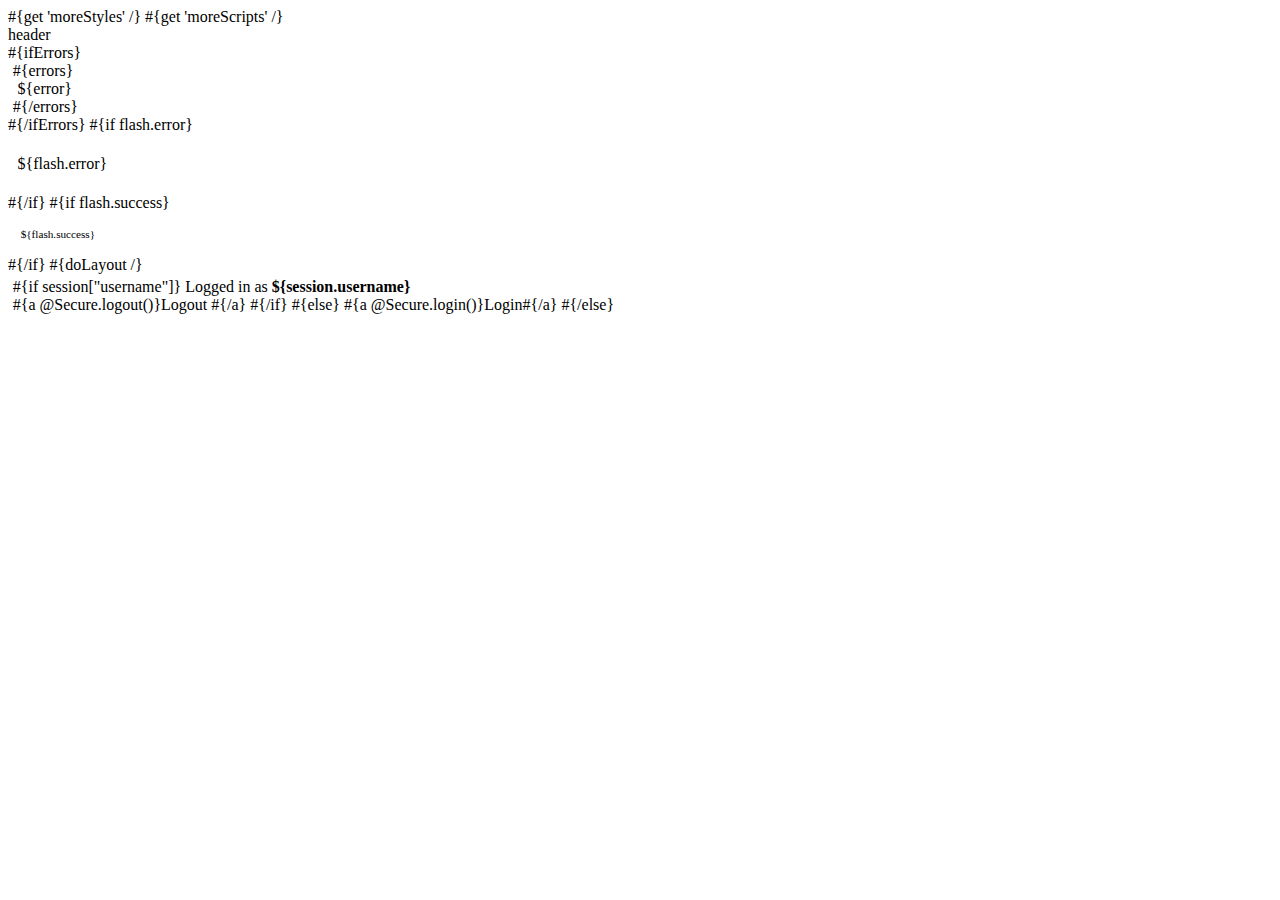
==== app/views/main.html @ b96bb5e7 "Initial import" ====
<!DOCTYPE html>

<html>
<head>
    <title>#{get 'title' /}</title>
    <meta charset="utf-8">
    <link rel="stylesheet" media="screen" href="@{'/public/stylesheets/main.css'}">
    <link rel="stylesheet" media="screen" href="@{'/public/stylesheets/sunny/jquery-ui-1.8.13.custom.css'}">
    #{get 'moreStyles' /}
    <link rel="shortcut icon" type="image/png" href="@{'/public/images/favicon.png'}">
    <!--<link rel="stylesheet" type="text/css" media="screen" href="@{'/public/stylesheets/play-pagination.css'}">-->
    <script src="@{'/public/javascripts/jquery-1.5.2.min.js'}" type="text/javascript" charset="utf-8"></script>
    <script src="@{'/public/javascripts/jquery-ui-1.8.13.custom.min.js'}" type="text/javascript"
            charset="utf-8"></script>
    <script src="@{'/public/javascripts/tweet.js'}" type="text/javascript" charset="utf-8"></script>
    #{get 'moreScripts' /}
</head>
<body class="ui-widget">
<div id="header">header</div>
<!-- #header end -->
<div id="content">

    #{ifErrors}
    <div class="ui-widget">
        <div style="padding: 0pt 0.3em;" class="ui-state-error ui-corner-all">
            #{errors}
            <div>
                <span style="float: left; margin-right: 0.3em; margin-top:0.3em;" class="ui-icon ui-icon-alert"></span>
                ${error}
            </div>

            #{/errors}
        </div>
    </div>
    #{/ifErrors}

    #{if flash.error}
    <div class="ui-widget">
        <div style="padding: 0.3em;" class="ui-state-error ui-corner-all">
            <p>
                <span style="float: left; margin-right: 0.3em; margin-top:0.3em;" class="ui-icon ui-icon-alert"></span>
                ${flash.error}
            </p>
        </div>
    </div>
    #{/if}
    #{if flash.success}
    <div class="ui-widget" style="padding: 0.3em;">
        <div style="margin-top: 0.3em; padding: 0pt 0.7em; font-size:0.7em;" class="ui-state-highlight ui-corner-all">
            <p><span style="float: left; margin-right: 0.3em;" class="ui-icon ui-icon-info"></span>
                ${flash.success}</p>
        </div>
    </div>
    #{/if}

    #{doLayout /}
</div>
<!-- #content end -->
<div id="rightSection" class="ui-widget ui-widget-content ui-corner-all" style="padding: 0.3em">
    #{if session["username"]}
    Logged in as <strong>${session.username}</strong><br/>
    #{a @Secure.logout()}Logout #{/a}
    #{/if}
    #{else}
    #{a @Secure.login()}Login#{/a}
    #{/else}
</div>
<!-- #rightSection end -->
</body>
</html>
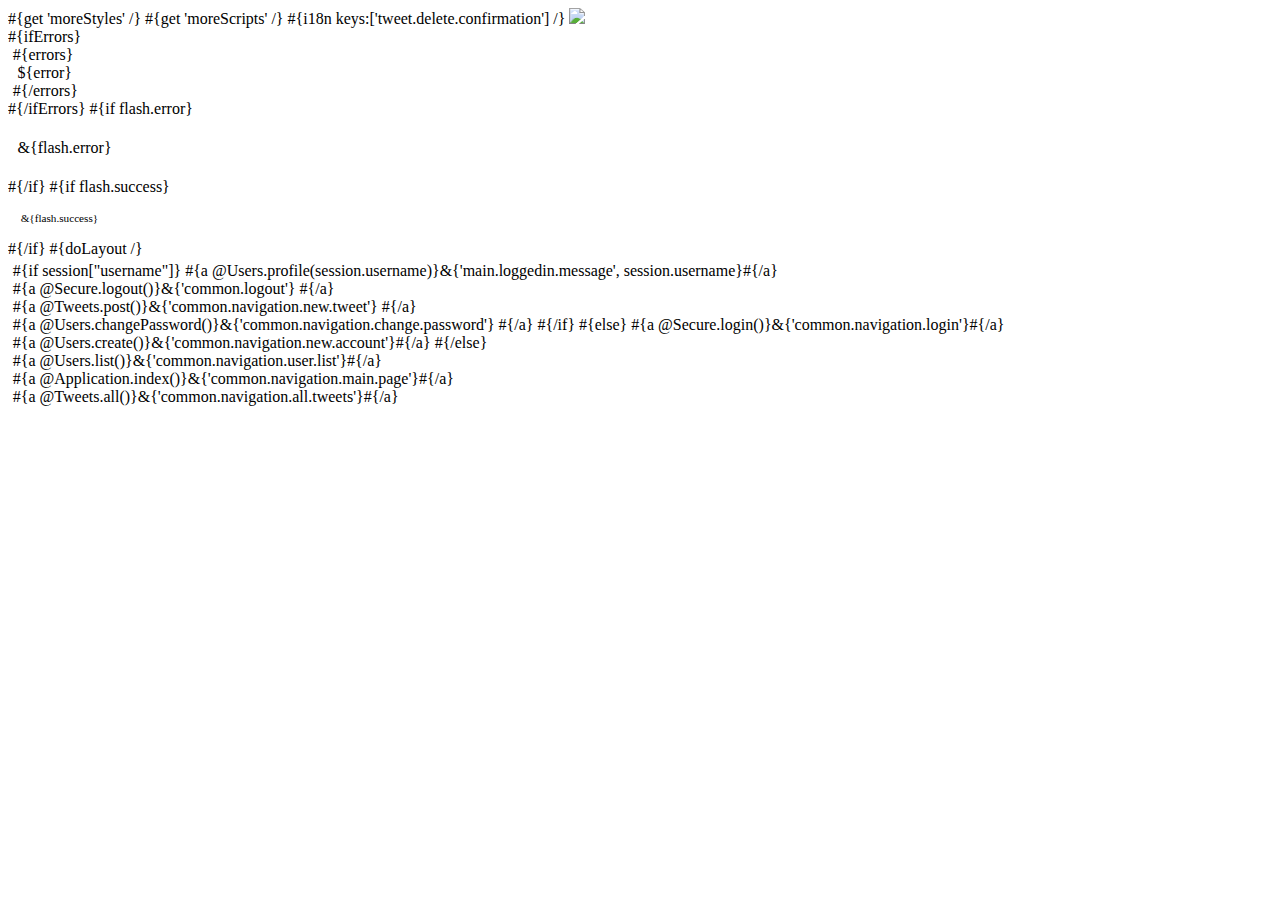
==== commit ce9f9057: "Localization Change password Look and feel upgrade Tweaks here an there" ====
--- a/app/views/main.html
+++ b/app/views/main.html
@@ -2,7 +2,7 @@
 
 <html>
 <head>
-    <title>#{get 'title' /}</title>
+    <title>&{title}</title>
     <meta charset="utf-8">
     <link rel="stylesheet" media="screen" href="@{'/public/stylesheets/main.css'}">
     <link rel="stylesheet" media="screen" href="@{'/public/stylesheets/sunny/jquery-ui-1.8.13.custom.css'}">
@@ -14,10 +14,12 @@
             charset="utf-8"></script>
     <script src="@{'/public/javascripts/tweet.js'}" type="text/javascript" charset="utf-8"></script>
     #{get 'moreScripts' /}
+    #{i18n keys:['tweet.delete.confirmation'] /}
+
 </head>
 <body class="ui-widget">
-<div id="header">header</div>
-<!-- #header end -->
+<img src="@{'/public/images/yate_logo.png'}"/>
+
 <div id="content">
 
     #{ifErrors}
@@ -39,7 +41,7 @@
         <div style="padding: 0.3em;" class="ui-state-error ui-corner-all">
             <p>
                 <span style="float: left; margin-right: 0.3em; margin-top:0.3em;" class="ui-icon ui-icon-alert"></span>
-                ${flash.error}
+                &{flash.error}
             </p>
         </div>
     </div>
@@ -48,7 +50,7 @@
     <div class="ui-widget" style="padding: 0.3em;">
         <div style="margin-top: 0.3em; padding: 0pt 0.7em; font-size:0.7em;" class="ui-state-highlight ui-corner-all">
             <p><span style="float: left; margin-right: 0.3em;" class="ui-icon ui-icon-info"></span>
-                ${flash.success}</p>
+                &{flash.success}</p>
         </div>
     </div>
     #{/if}
@@ -58,12 +60,19 @@
 <!-- #content end -->
 <div id="rightSection" class="ui-widget ui-widget-content ui-corner-all" style="padding: 0.3em">
     #{if session["username"]}
-    Logged in as <strong>${session.username}</strong><br/>
-    #{a @Secure.logout()}Logout #{/a}
+    #{a @Users.profile(session.username)}&{'main.loggedin.message', session.username}#{/a}
+    <br/>
+    #{a @Secure.logout()}&{'common.logout'} #{/a}<br/>
+    #{a @Tweets.post()}&{'common.navigation.new.tweet'} #{/a} <br/>
+    #{a @Users.changePassword()}&{'common.navigation.change.password'} #{/a}
     #{/if}
     #{else}
-    #{a @Secure.login()}Login#{/a}
-    #{/else}
+    #{a @Secure.login()}&{'common.navigation.login'}#{/a}<br/>
+    #{a @Users.create()}&{'common.navigation.new.account'}#{/a}
+    #{/else}<br/>
+    #{a @Users.list()}&{'common.navigation.user.list'}#{/a}<br/>
+    #{a @Application.index()}&{'common.navigation.main.page'}#{/a}<br/>
+    #{a @Tweets.all()}&{'common.navigation.all.tweets'}#{/a}
 </div>
 <!-- #rightSection end -->
 </body>
